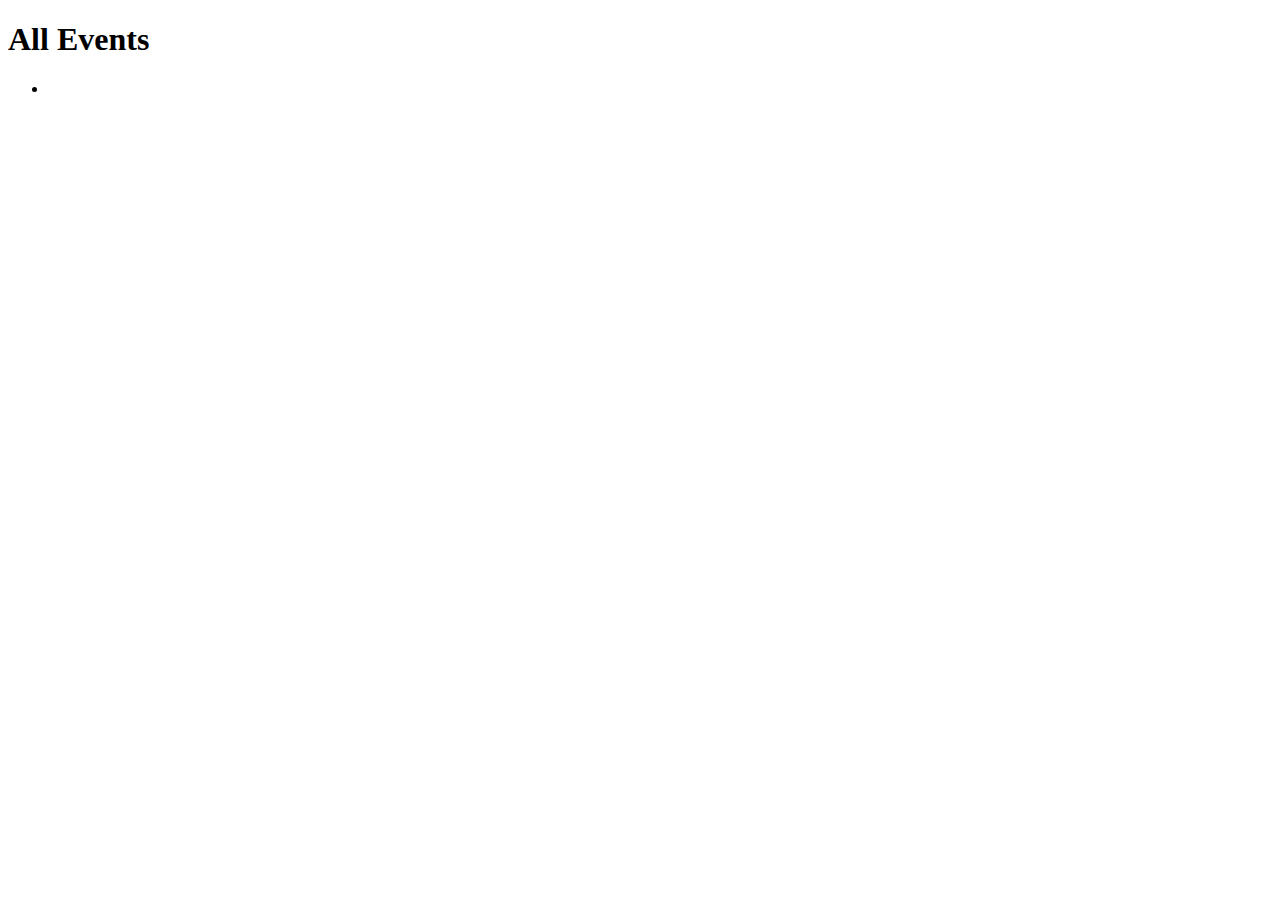
==== src/main/resources/templates/events/index.html @ ef4b7e0d "Part 1.2 for codingEvents" ====
<!DOCTYPE html>
<html lang="en" xmlns:th="http://www.thymeleaf.org/">
<head>
    <meta charset="UTF-8"/>
    <title>Coding Events</title>
</head>
<body>

<h1>All Events</h1>

<ul>
    <th:block th:each="event : ${events}">
        <li th:text="${event}"></li>
    </th:block>
</ul>

</body>
</html>
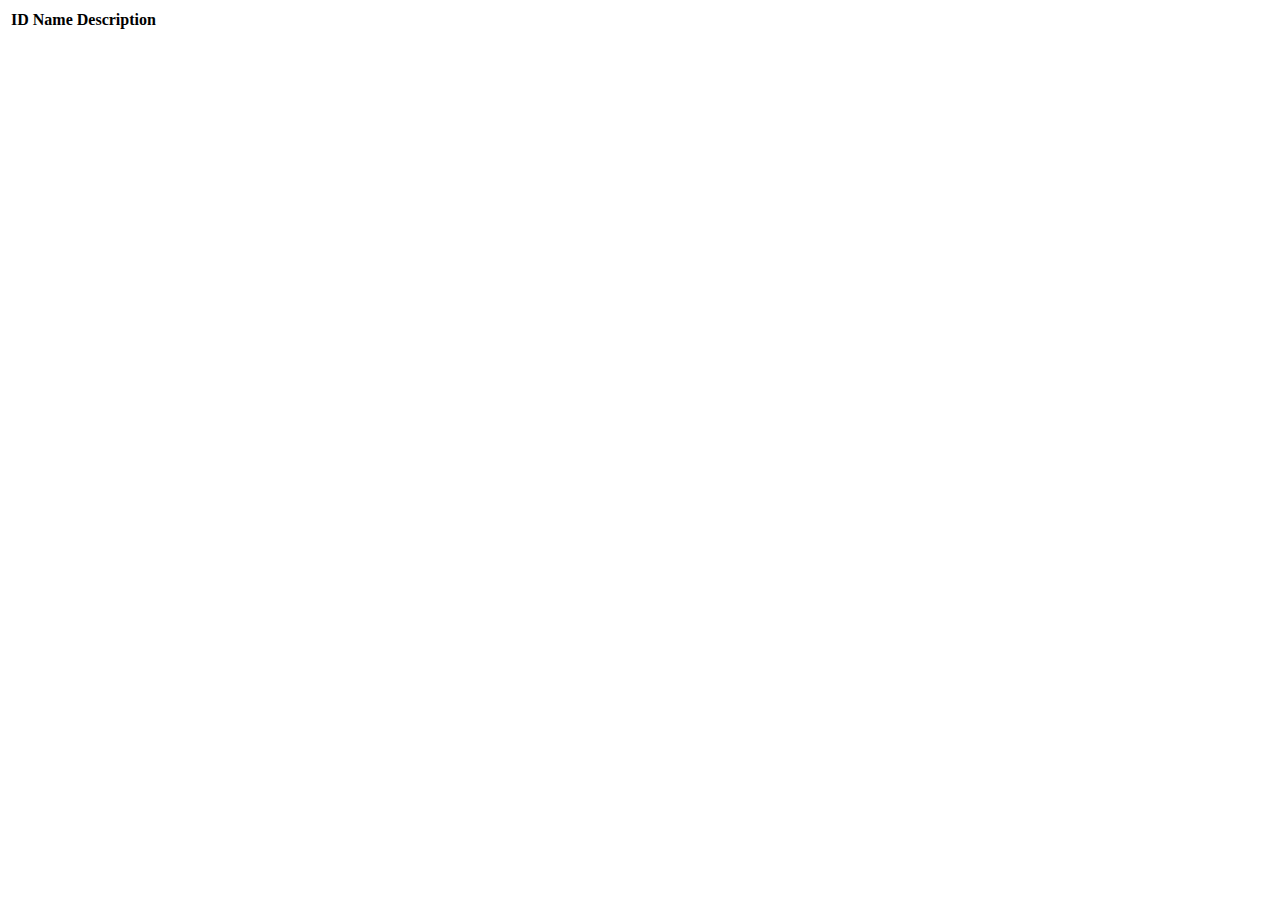
==== commit 6686f423: "Chapter 14 Model Binding Chapter Examples" ====
--- a/src/main/resources/templates/events/index.html
+++ b/src/main/resources/templates/events/index.html
@@ -1,18 +1,25 @@
 <!DOCTYPE html>
 <html lang="en" xmlns:th="http://www.thymeleaf.org/">
-<head>
-    <meta charset="UTF-8"/>
-    <title>Coding Events</title>
-</head>
-<body>
+<head th:replace="fragments :: head"></head>
+<body class="container">
 
-<h1>All Events</h1>
 
-<ul>
-    <th:block th:each="event : ${events}">
-        <li th:text="${event}"></li>
-    </th:block>
-</ul>
+<header th:replace="fragments :: header"></header>
+
+<table class="table table-striped">
+    <thead>
+    <tr>
+        <th>ID</th>
+        <th>Name</th>
+        <th>Description</th>
+    </tr>
+    </thead>
+    <tr th:each="event : ${events}">
+        <td th:text="${event.id}"></td>
+        <td th:text="${event.name}"></td>
+        <td th:text="${event.description}"></td>
+    </tr>
+</table>
 
 </body>
 </html>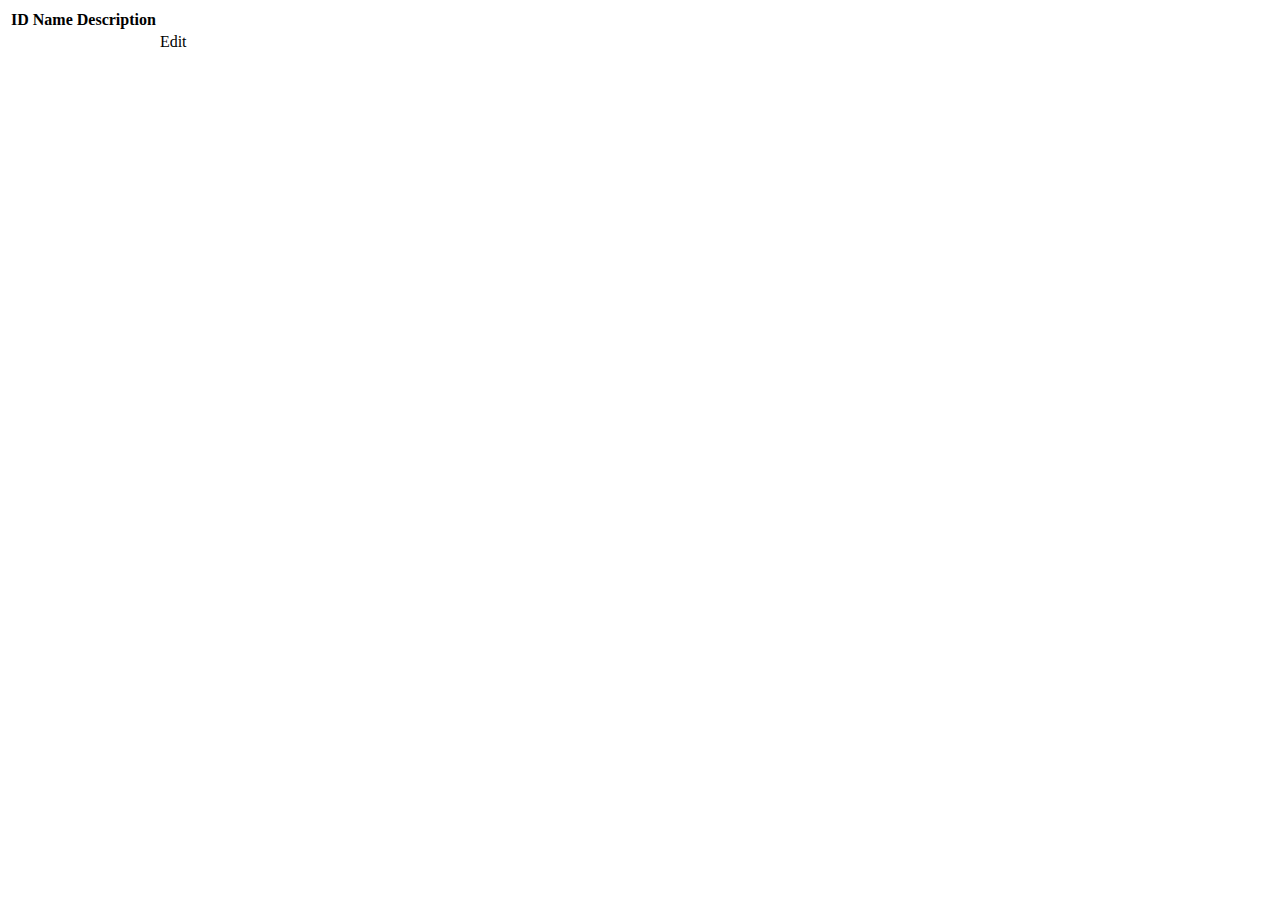
==== commit 0e8a6963: "Chapter 14 Exercises" ====
--- a/src/main/resources/templates/events/index.html
+++ b/src/main/resources/templates/events/index.html
@@ -18,6 +18,7 @@
         <td th:text="${event.id}"></td>
         <td th:text="${event.name}"></td>
         <td th:text="${event.description}"></td>
+        <td><a th:href="@{/events/edit/{id}(id=${event.id})}">Edit</a></td>
     </tr>
 </table>
 
